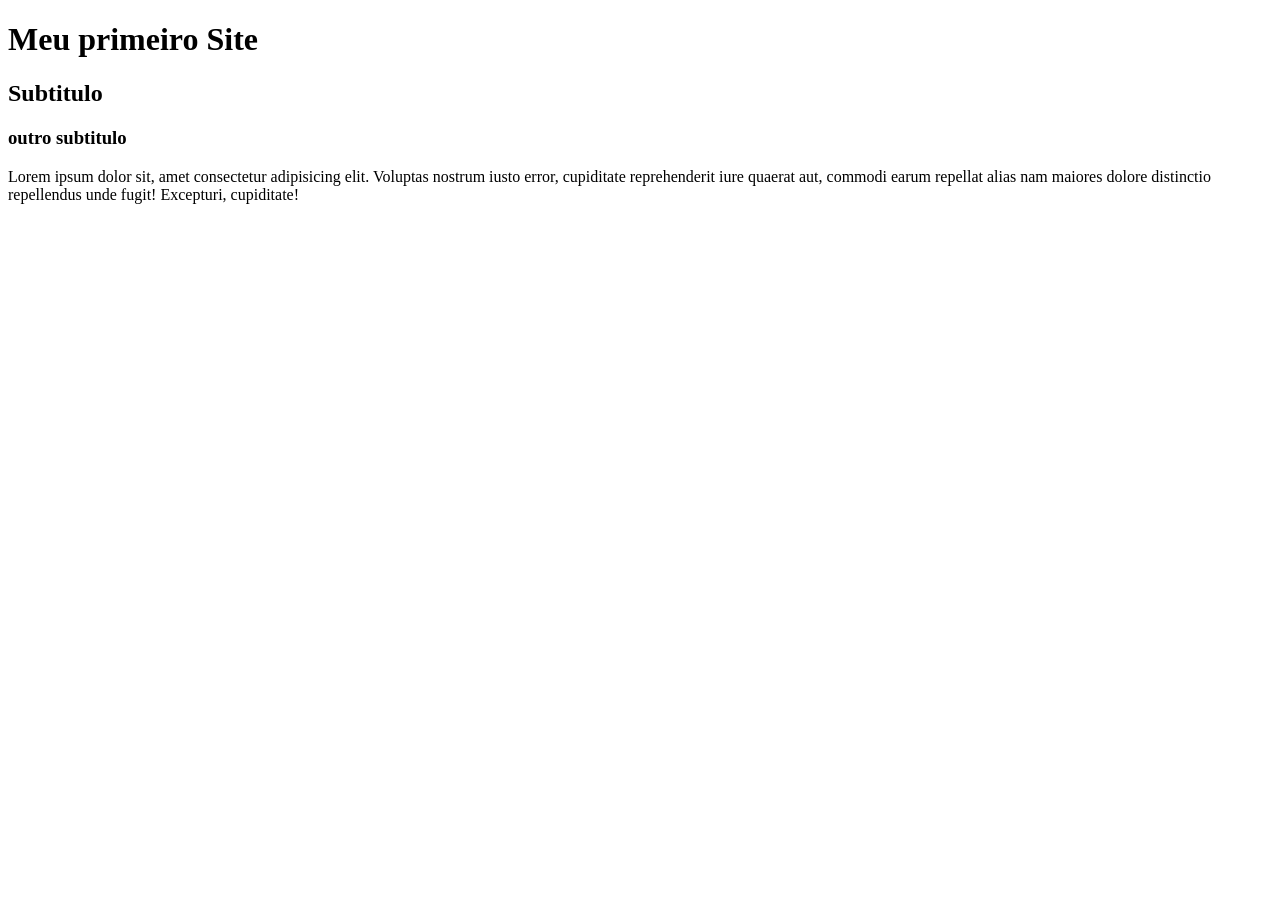
==== outro.html @ 47e77e11 "Rename index.html to outro.html" ====
<!DOCTYPE html>
<html lang="pt-br">
<head>
    <meta charset="UTF-8">
    <meta name="viewport" content="width=device-width, initial-scale=1.0">
    <title>PrimeiroSite</title>
</head>
<body>
    <h1>Meu primeiro Site</h1>
    <h2>Subtitulo</h2>
    <h3>outro subtitulo</h3>
    <p>Lorem ipsum dolor sit, amet consectetur adipisicing elit. Voluptas nostrum iusto error, cupiditate reprehenderit iure quaerat aut, commodi earum repellat alias nam maiores dolore distinctio repellendus unde fugit! Excepturi, cupiditate!</p>
</body>
</html>
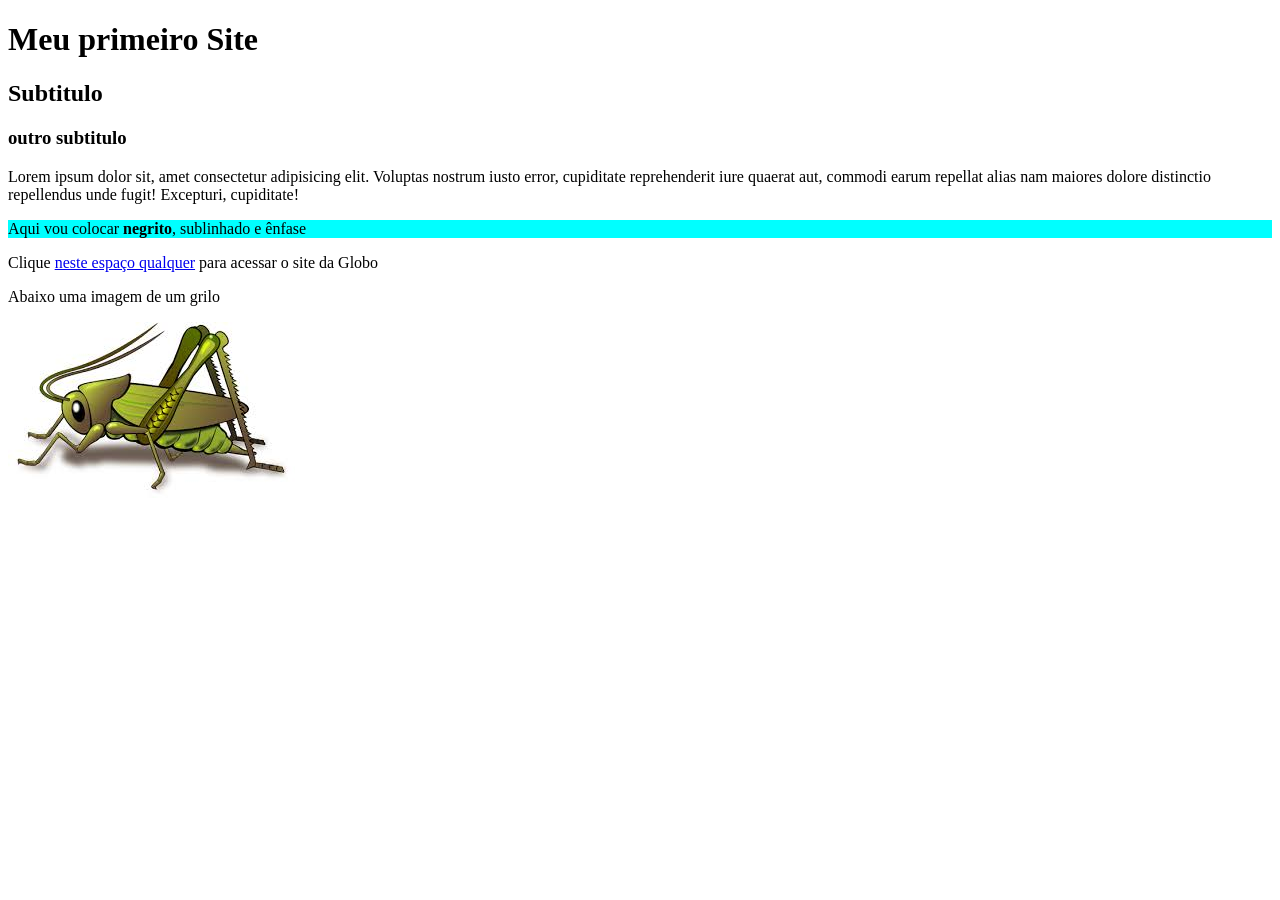
==== commit e1ce7304: "testando algumas tag, até a tag img" ====
--- a/outro.html
+++ b/outro.html
@@ -10,5 +10,14 @@
     <h2>Subtitulo</h2>
     <h3>outro subtitulo</h3>
     <p>Lorem ipsum dolor sit, amet consectetur adipisicing elit. Voluptas nostrum iusto error, cupiditate reprehenderit iure quaerat aut, commodi earum repellat alias nam maiores dolore distinctio repellendus unde fugit! Excepturi, cupiditate!</p>
+    
+    <!-- Abaixo vou colocar tag aninhadas -->
+     <p style="background-color: aqua;">Aqui vou colocar <strong>negrito</strong>, sublinhado e ênfase</p>
+
+     <!-- links -->
+      <p>Clique <a href="http://www.globo.com" target="_blank">neste espaço qualquer</a> para acessar o site da Globo</p>
+
+      <p>Abaixo uma imagem de um grilo</p>
+      <img src="/assets/grilo.jpg" alt="imagem de um grilo na cor verde">
 </body>
 </html>
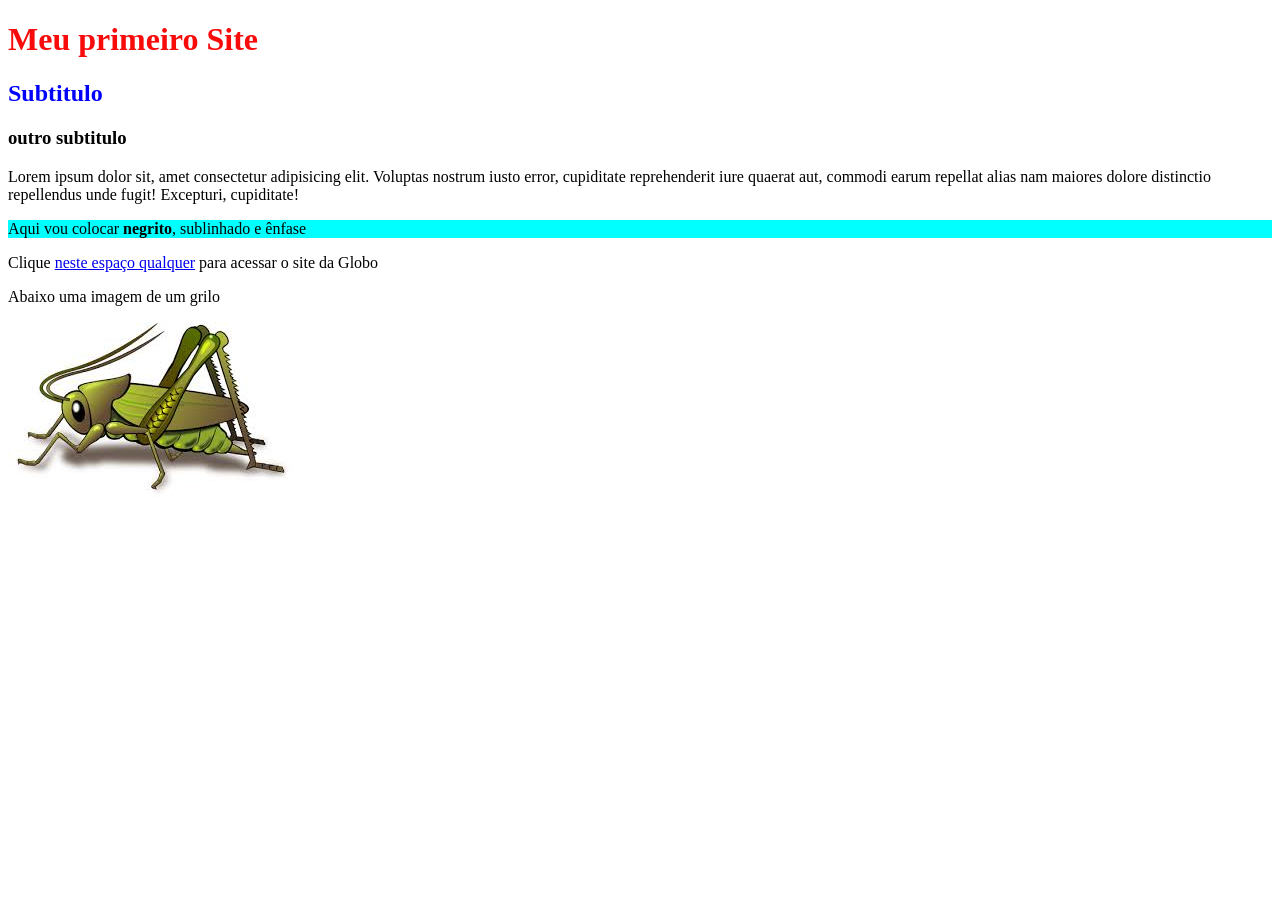
==== commit ae57d99e: "adicionando os estilos com as css" ====
--- a/outro.html
+++ b/outro.html
@@ -4,6 +4,12 @@
     <meta charset="UTF-8">
     <meta name="viewport" content="width=device-width, initial-scale=1.0">
     <title>PrimeiroSite</title>
+    <link rel="stylesheet" href="style.css">
+    <style>
+        h2{
+            color: blue;
+        }
+    </style>
 </head>
 <body>
     <h1>Meu primeiro Site</h1>
--- a/style.css
+++ b/style.css
@@ -0,0 +1,3 @@
+h1 {
+    color: rgb(248, 11, 11);
+}
